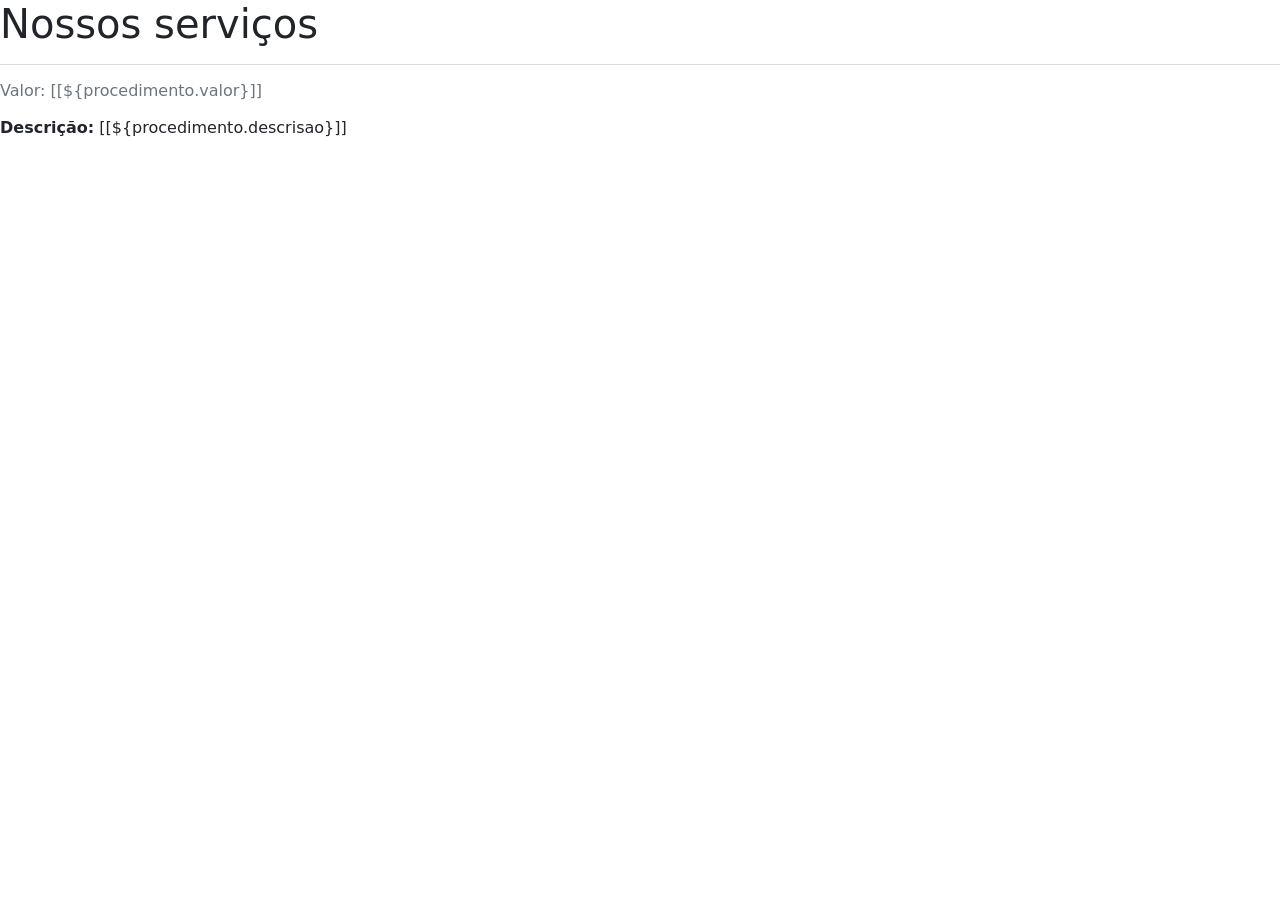
==== src/main/resources/templates/index.html @ f2abaae8 "Adição dos arquivos html do Luis e configuração do Spring Security para abrir a página no index." ====
<!doctype html>
<html lang="pt-br" xmlns:th="http://www.thymeleaf.org">
<head>
  <meta charset="utf-8">
  <meta name="viewport" content="width=device-width, initial-scale=1">
  <title>Cortando a Juba</title>
  <link href="https://cdn.jsdelivr.net/npm/bootstrap@5.3.3/dist/css/bootstrap.min.css" rel="stylesheet">
  <link rel="stylesheet" href="https://cdn.jsdelivr.net/npm/bootstrap-icons@1.13.1/font/bootstrap-icons.min.css">
  <link rel="stylesheet" th:href="@{/css/style1.css}">
</head>
<body>

  <header th:replace="~{fragments/header-usuario :: header-usuario}"></header>

  <main class="main-content">
    <h1>Nossos serviços</h1>
    <hr class="border-secondary">

    <div class="container-cards">
      <div class="fundo-card" th:each="procedimento : ${procedimento}">
        <div class="card-body">
          <h5 class="card-title" th:text="${procedimento.nomeProcedimento}"></h5>
          <h6 class="text-secondary mb-3">Valor: [[${procedimento.valor}]]</h6>
          <p class="card-text"><strong>Descrição:</strong> [[${procedimento.descrisao}]]</p>
        </div>
      </div>
    </div>
  </main>

  <script src="https://cdn.jsdelivr.net/npm/bootstrap@5.3.3/dist/js/bootstrap.bundle.min.js"></script>
  <script th:src="@{/js/menu.js}"></script>
</body>
</html>
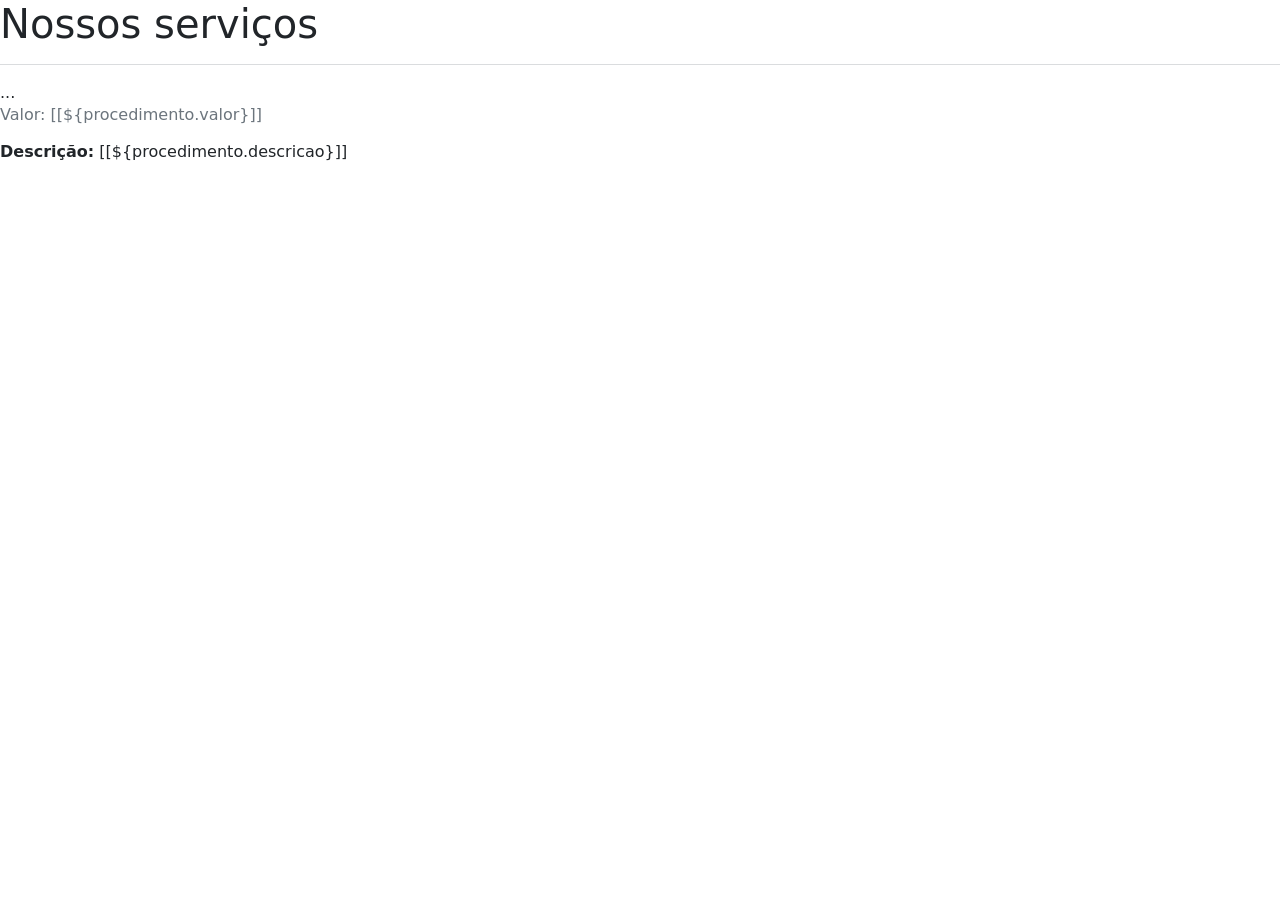
==== commit afe2f393: "Alterações para tentar mostrar os procedimentos." ====
--- a/src/main/resources/templates/index.html
+++ b/src/main/resources/templates/index.html
@@ -17,11 +17,13 @@
     <hr class="border-secondary">
 
     <div class="container-cards">
-      <div class="fundo-card" th:each="procedimento : ${procedimento}">
-        <div class="card-body">
+      <div class="fundo-card" th:each="proc : ${procedimentos}">
+          <h5 th:text="${proc.nomeProcedimento}"></h5>
+        ...
+      </div>
           <h5 class="card-title" th:text="${procedimento.nomeProcedimento}"></h5>
           <h6 class="text-secondary mb-3">Valor: [[${procedimento.valor}]]</h6>
-          <p class="card-text"><strong>Descrição:</strong> [[${procedimento.descrisao}]]</p>
+          <p class="card-text"><strong>Descrição:</strong> [[${procedimento.descricao}]]</p>
         </div>
       </div>
     </div>
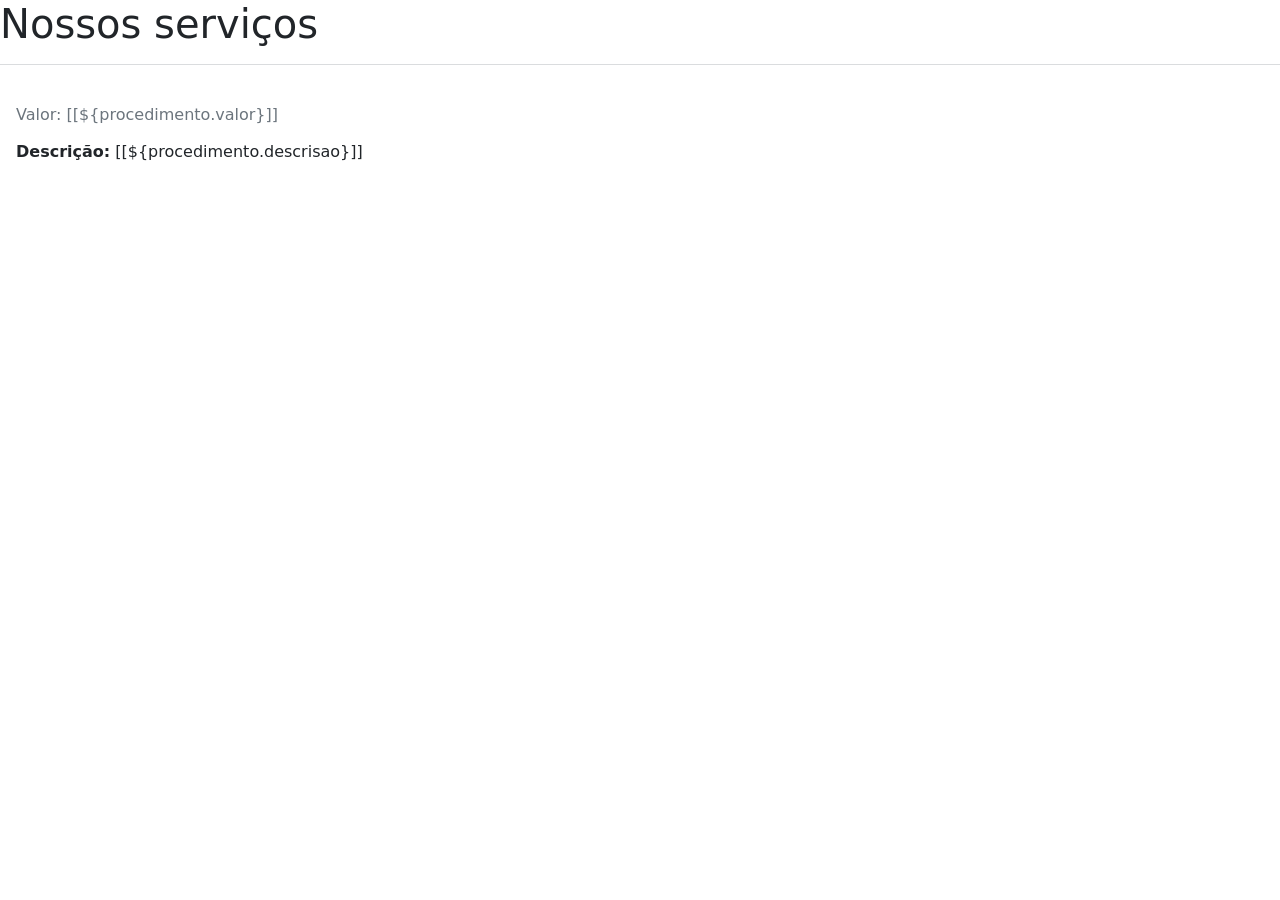
==== commit 8cd08f43: "Adição de cortes ao MySQL. Retornei ao descrisao escrito errado, talvez mude depois." ====
--- a/src/main/resources/templates/index.html
+++ b/src/main/resources/templates/index.html
@@ -1,5 +1,6 @@
 <!doctype html>
 <html lang="pt-br" xmlns:th="http://www.thymeleaf.org">
+
 <head>
   <meta charset="utf-8">
   <meta name="viewport" content="width=device-width, initial-scale=1">
@@ -8,6 +9,7 @@
   <link rel="stylesheet" href="https://cdn.jsdelivr.net/npm/bootstrap-icons@1.13.1/font/bootstrap-icons.min.css">
   <link rel="stylesheet" th:href="@{/css/style1.css}">
 </head>
+
 <body>
 
   <header th:replace="~{fragments/header-usuario :: header-usuario}"></header>
@@ -16,20 +18,20 @@
     <h1>Nossos serviços</h1>
     <hr class="border-secondary">
 
-    <div class="container-cards">
-      <div class="fundo-card" th:each="proc : ${procedimentos}">
-          <h5 th:text="${proc.nomeProcedimento}"></h5>
-        ...
-      </div>
-          <h5 class="card-title" th:text="${procedimento.nomeProcedimento}"></h5>
+    <div class="container-cards row">
+      <div class="col-md-4 mb-3" th:each="procedimento : ${procedimentos}">
+        <div class="fundo-card p-3">
+          <h5 th:text="${procedimento.nomeProcedimento}"></h5>
           <h6 class="text-secondary mb-3">Valor: [[${procedimento.valor}]]</h6>
-          <p class="card-text"><strong>Descrição:</strong> [[${procedimento.descricao}]]</p>
+          <p class="card-text"><strong>Descrição:</strong> [[${procedimento.descrisao}]]</p>
         </div>
       </div>
     </div>
+
   </main>
 
   <script src="https://cdn.jsdelivr.net/npm/bootstrap@5.3.3/dist/js/bootstrap.bundle.min.js"></script>
   <script th:src="@{/js/menu.js}"></script>
 </body>
+
 </html>
